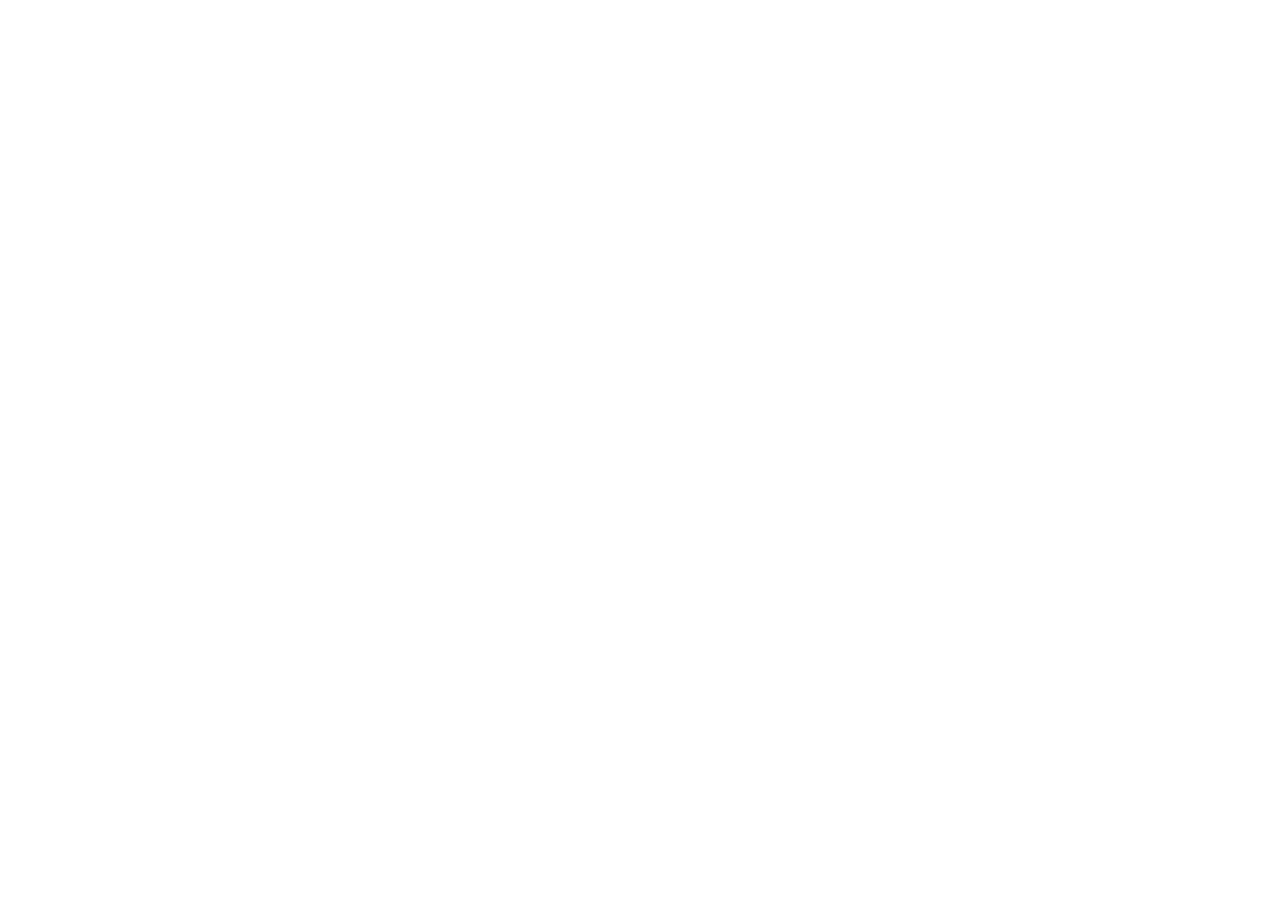
==== index.html @ b59d8583 "initial commit" ====
<!DOCTYPE html>
<html lang="ja">
<head>
<meta charset="UTF-8">
<title>React Test</title>
</head>
<body>
<div id="root"></div>
<script crossorigin src="https://unpkg.com/react@16/umd/react.development.js"></script>
<script crossorigin src="https://unpkg.com/react-dom@16/umd/react-dom.development.js"></script>
<script src="https://cdnjs.cloudflare.com/ajax/libs/babel-standalone/6.10.3/babel.min.js"></script>
<script type="text/babel">
ReactDOM.render(
  <h1>Hello world!</h1>,
  document.getElementById('root')
);
</script>
</body>
</html>
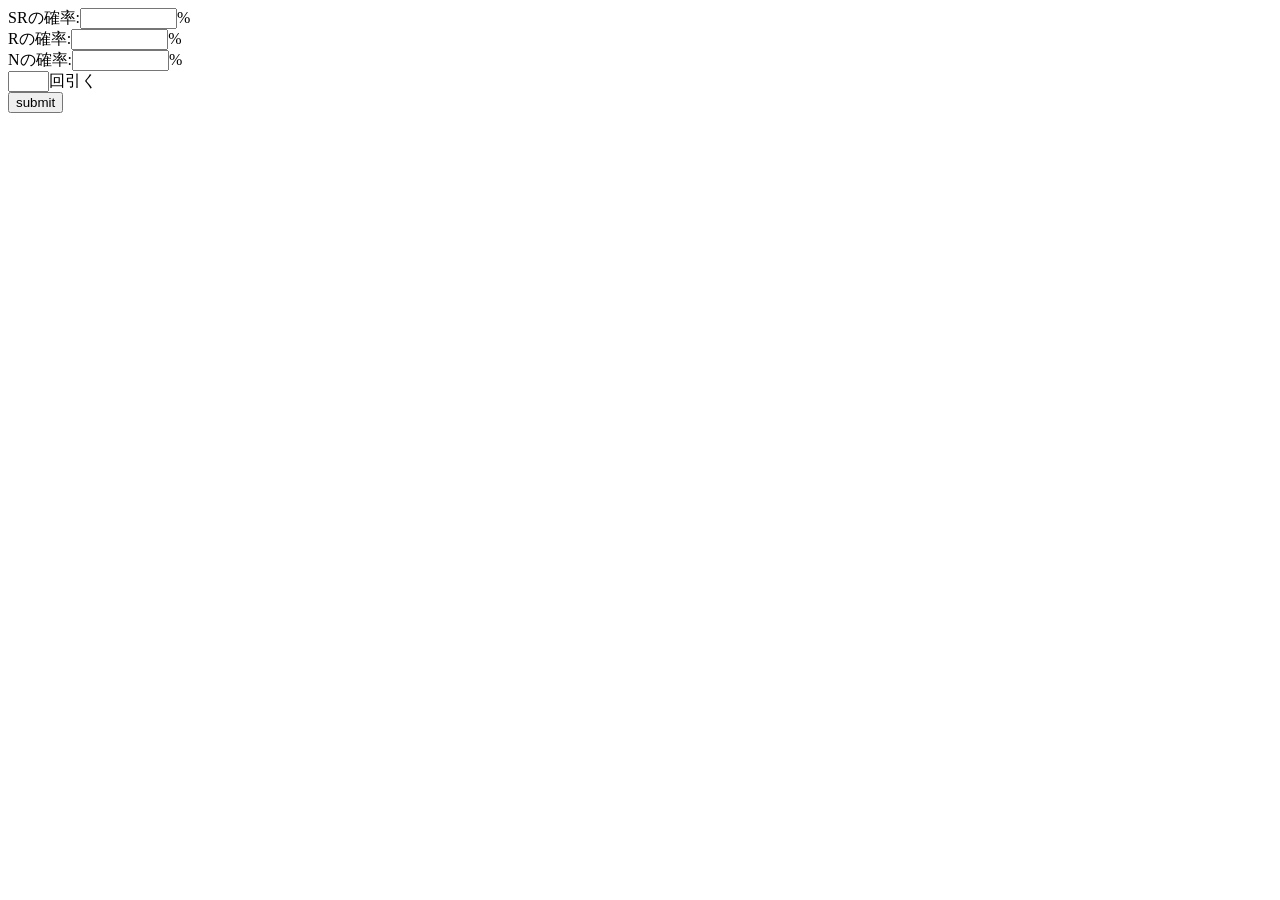
==== commit c2910191: "最小限のhtmlを作成" ====
--- a/index.html
+++ b/index.html
@@ -1,19 +1,14 @@
-<!DOCTYPE html>
-<html lang="ja">
-<head>
-<meta charset="UTF-8">
-<title>React Test</title>
-</head>
-<body>
-<div id="root"></div>
-<script crossorigin src="https://unpkg.com/react@16/umd/react.development.js"></script>
-<script crossorigin src="https://unpkg.com/react-dom@16/umd/react-dom.development.js"></script>
-<script src="https://cdnjs.cloudflare.com/ajax/libs/babel-standalone/6.10.3/babel.min.js"></script>
-<script type="text/babel">
-ReactDOM.render(
-  <h1>Hello world!</h1>,
-  document.getElementById('root')
-);
-</script>
-</body>
+<html>
+  <head>
+    <title>ガチャシミュレータ</title>
+  </head>
+  <body>
+    <form>
+      SRの確率:<input type="text" name="SuperRare" size="10" maxlength="10">%<br>
+      Rの確率:<input type="text" name="Rare" size="10" maxlength="10">%<br>
+      Nの確率:<input type="text" name="Normal" size="10" maxlength="10">%<br>
+      <input type="tel" name="num" size="3">回引く<br>
+      <input type="submit" value="submit">
+    </form>
+  </body>
 </html>
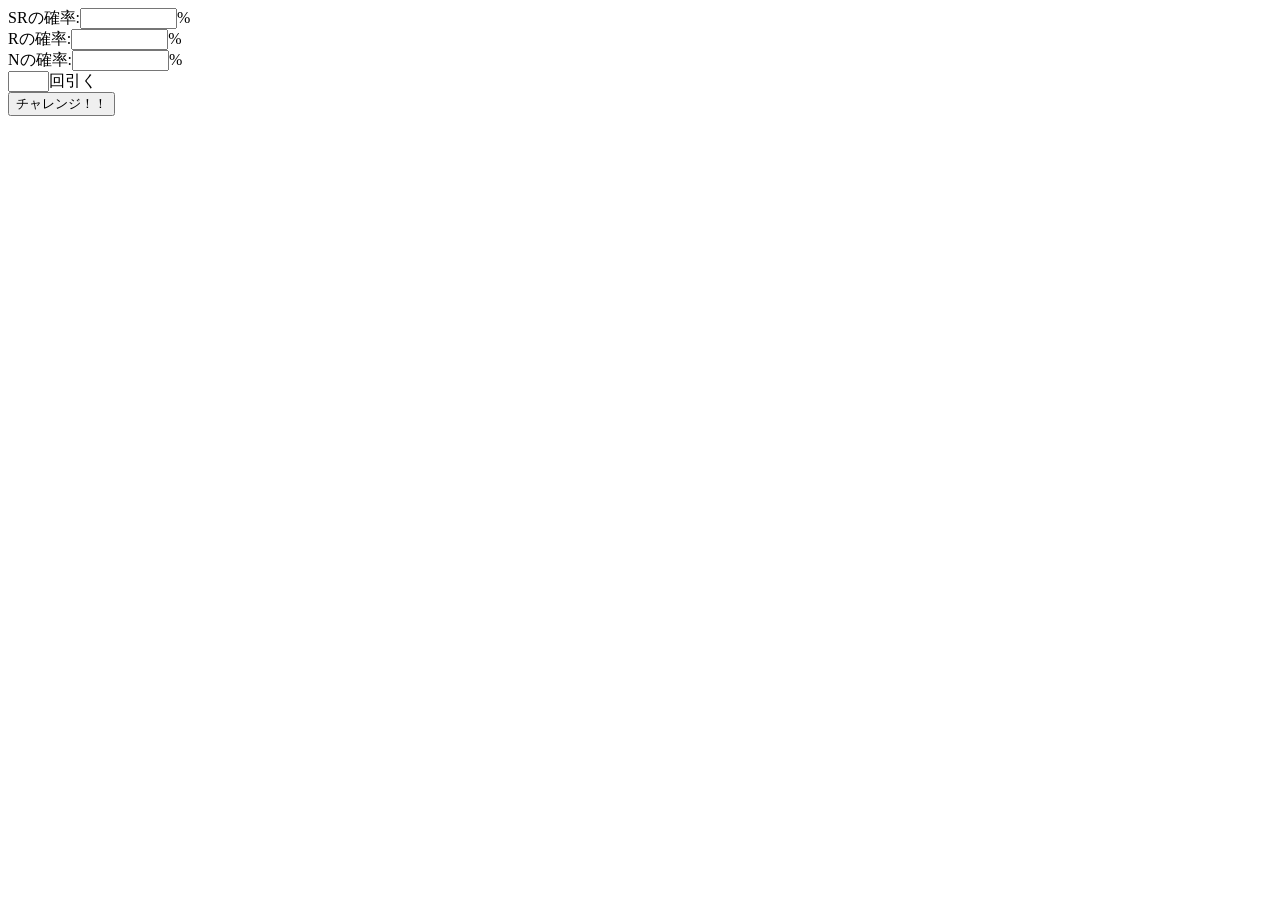
==== commit 35a1dc29: "htmlを修正" ====
--- a/index.html
+++ b/index.html
@@ -3,12 +3,12 @@
     <title>ガチャシミュレータ</title>
   </head>
   <body>
-    <form>
+    <form action="http://192.168.3.6:8080/GachaSimulator/">
       SRの確率:<input type="text" name="SuperRare" size="10" maxlength="10">%<br>
       Rの確率:<input type="text" name="Rare" size="10" maxlength="10">%<br>
       Nの確率:<input type="text" name="Normal" size="10" maxlength="10">%<br>
-      <input type="tel" name="num" size="3">回引く<br>
-      <input type="submit" value="submit">
+      <input type="tel" name="Num" size="3">回引く<br>
+      <input type="submit" value="チャレンジ！！">
     </form>
   </body>
 </html>
